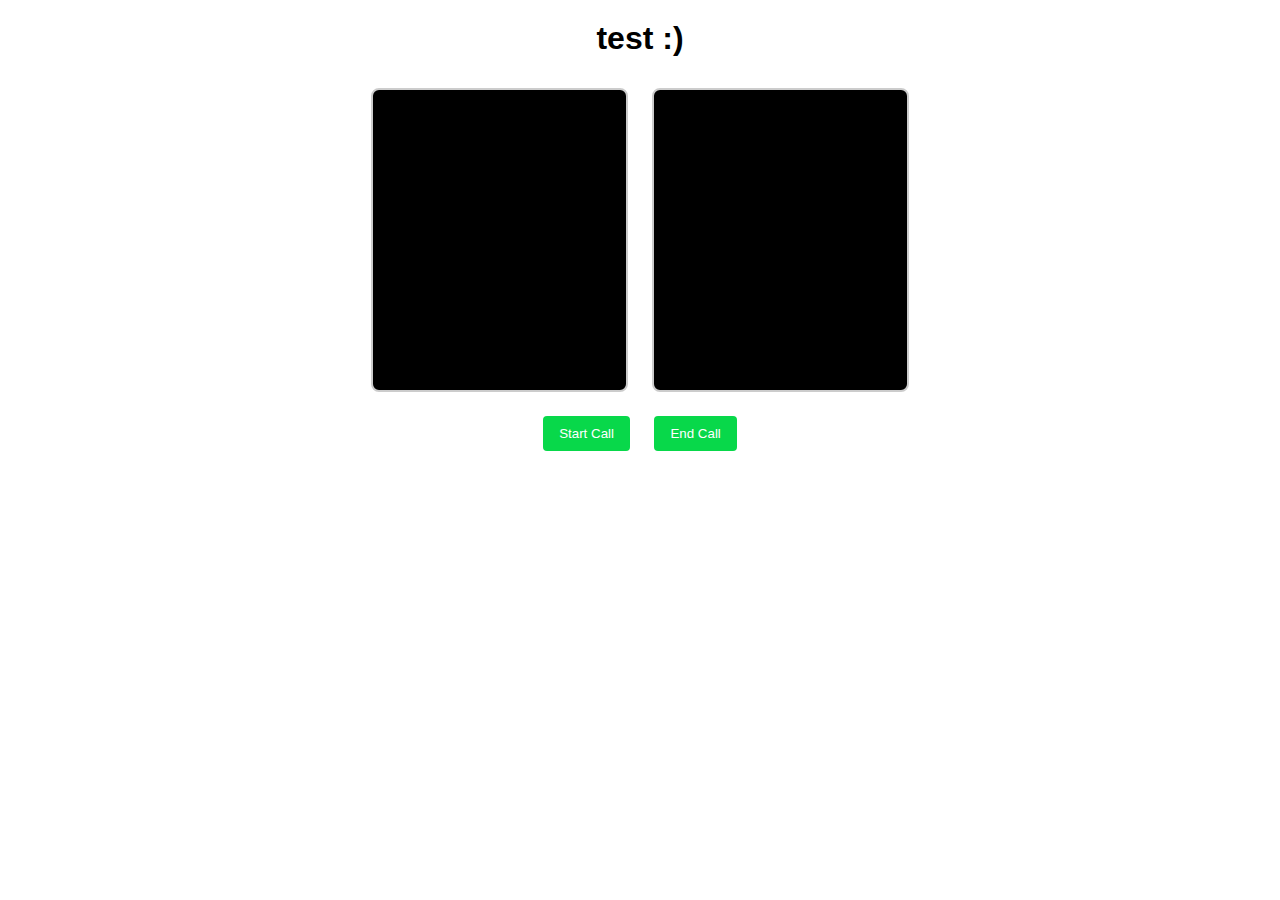
==== vidcall/index.html @ ca06e531 "Add files via upload" ====
<!DOCTYPE html>
<html>
<head>
  <meta charset='utf-8'>
  <meta http-equiv='X-UA-Compatible' content='IE=edge'>
  <meta name='viewport' content='width=device-width, initial-scale=1'>
  <link rel='stylesheet' type='text/css' media='screen' href='main.css'>
  <title>WebRTC test</title>
  <link rel="shortcut icon" href="#">
</head>
<body>
  <h1>test :)</h1>

  <div> 
    <video class='video-player' id="localVideo" autoplay muted playsinline width="320" height="240"></video>
    <video class='video-player' id="localVideo" autoplay muted playsinline width="320" height="240"></video>
  </div>
  
  <button onclick="startCall()">Start Call</button>
  <button onclick="endCall()">End Call</button>
  <script src="main.js"></script>
  <!-- <script>
    // const wss = new WebSocket('ws://localhost:7777');
  
    ws.onmessage = async (event) => {
      const message = JSON.parse(event.data);
      if (message.type === 'offer') {
        // Handle received SDP offer from the remote peer
        await peerConnection.setRemoteDescription(message.sdp);
  
        // Create an SDP answer and send it back to the remote peer
        const answer = await peerConnection.createAnswer();
        await peerConnection.setLocalDescription(answer);
  
        // Send the SDP answer via WebSocket
        ws.send(JSON.stringify({ type: 'answer', sdp: peerConnection.localDescription }));
      } else if (message.type === 'candidate') {
        // Handle received ICE candidate from the remote peer
        await peerConnection.addIceCandidate(message.candidate);
      }
    };
  </script> -->
  
  <script>
    async function getCameras() {
      try {
        const devices = await navigator.mediaDevices.enumerateDevices();
        const cameras = devices.filter(device => device.kind === 'videoinput');

        if (cameras.length >= 2) {
          const constraints1 = { video: { deviceId: cameras[0].deviceId } };
          const constraints2 = { video: { deviceId: cameras[1].deviceId } };

          const stream1 = await navigator.mediaDevices.getUserMedia(constraints1);
          const stream2 = await navigator.mediaDevices.getUserMedia(constraints2);

          const video1 = document.getElementById('video1');
          const video2 = document.getElementById('video2');

          video1.srcObject = stream1;
          video2.srcObject = stream2;

        } else {
          console.log('Not enough cameras detected.');
        }
      } catch (error) {
        console.error('Error accessing camera:', error);
      }
    }

    getCameras();
  </script>

</body>
</html>
---- vidcall/main.css ----
#videos{
  display: grid;
  grid-template-columns: 1fr 1fr;
  gap: 2em;
}

.video-player{
  background-color: black;
  width:20%;
  height:300px;
}

body {
  font-family: Arial, sans-serif;
  text-align: center;
}

h1 {
  margin-top: 20px;
}

video {
  margin: 10px;
  border: 2px solid #ccc;
  border-radius: 8px;
}

button {
  margin: 10px;
  padding: 10px 16px;
  background-color: #08d84a;
  color: white;
  border: none;
  border-radius: 4px;
  cursor: pointer;
}

button:hover {
  background-color: #45a049;
}
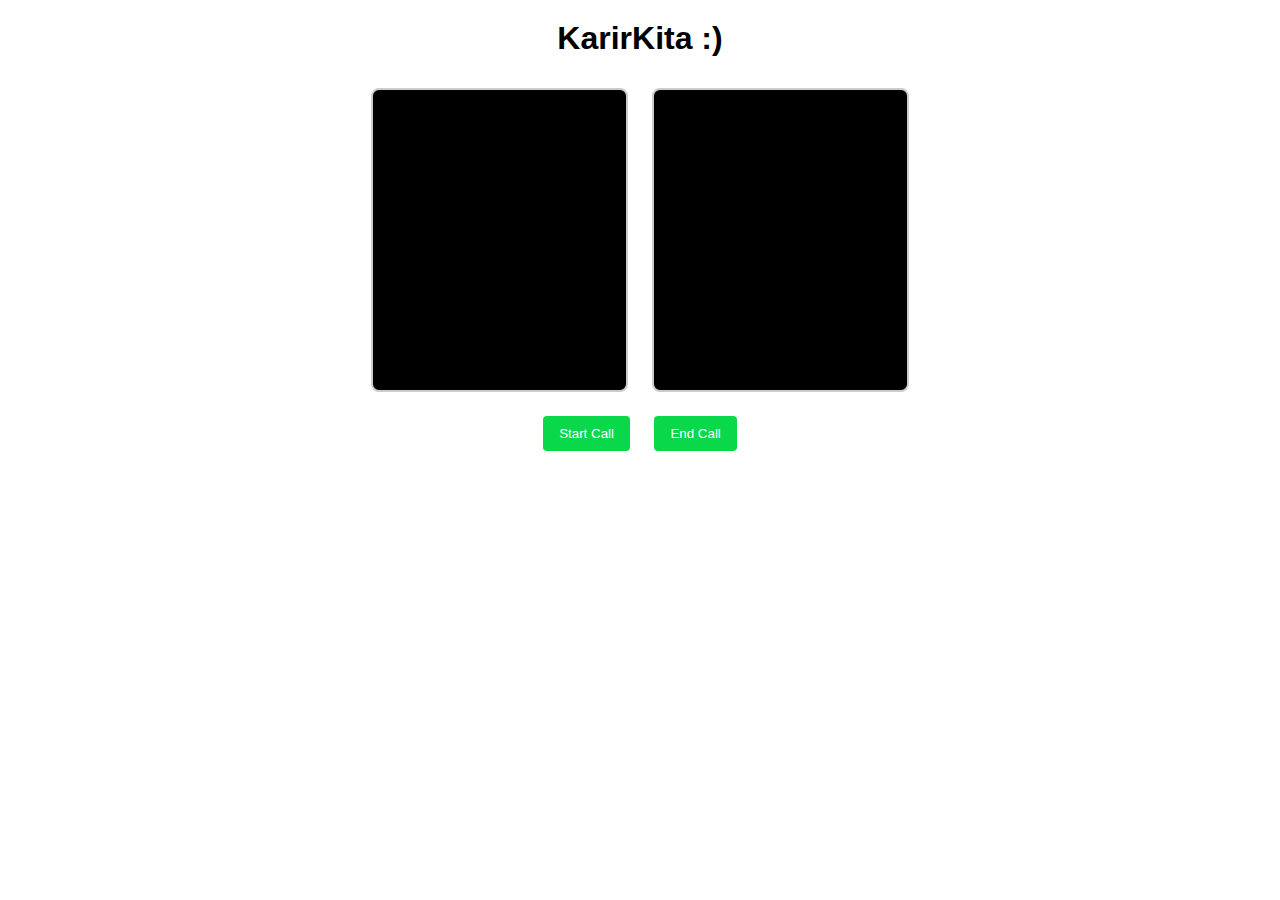
==== commit 7223b080: "Add files via upload" ====
--- a/vidcall/index.html
+++ b/vidcall/index.html
@@ -9,11 +9,11 @@
   <link rel="shortcut icon" href="#">
 </head>
 <body>
-  <h1>test :)</h1>
+  <h1>KarirKita :)</h1>
 
   <div> 
     <video class='video-player' id="localVideo" autoplay muted playsinline width="320" height="240"></video>
-    <video class='video-player' id="localVideo" autoplay muted playsinline width="320" height="240"></video>
+    <video class='video-player' id="remoteVideo" autoplay muted playsinline width="320" height="240"></video>
   </div>
   
   <button onclick="startCall()">Start Call</button>
@@ -41,35 +41,5 @@
     };
   </script> -->
   
-  <script>
-    async function getCameras() {
-      try {
-        const devices = await navigator.mediaDevices.enumerateDevices();
-        const cameras = devices.filter(device => device.kind === 'videoinput');
-
-        if (cameras.length >= 2) {
-          const constraints1 = { video: { deviceId: cameras[0].deviceId } };
-          const constraints2 = { video: { deviceId: cameras[1].deviceId } };
-
-          const stream1 = await navigator.mediaDevices.getUserMedia(constraints1);
-          const stream2 = await navigator.mediaDevices.getUserMedia(constraints2);
-
-          const video1 = document.getElementById('video1');
-          const video2 = document.getElementById('video2');
-
-          video1.srcObject = stream1;
-          video2.srcObject = stream2;
-
-        } else {
-          console.log('Not enough cameras detected.');
-        }
-      } catch (error) {
-        console.error('Error accessing camera:', error);
-      }
-    }
-
-    getCameras();
-  </script>
-
 </body>
 </html>